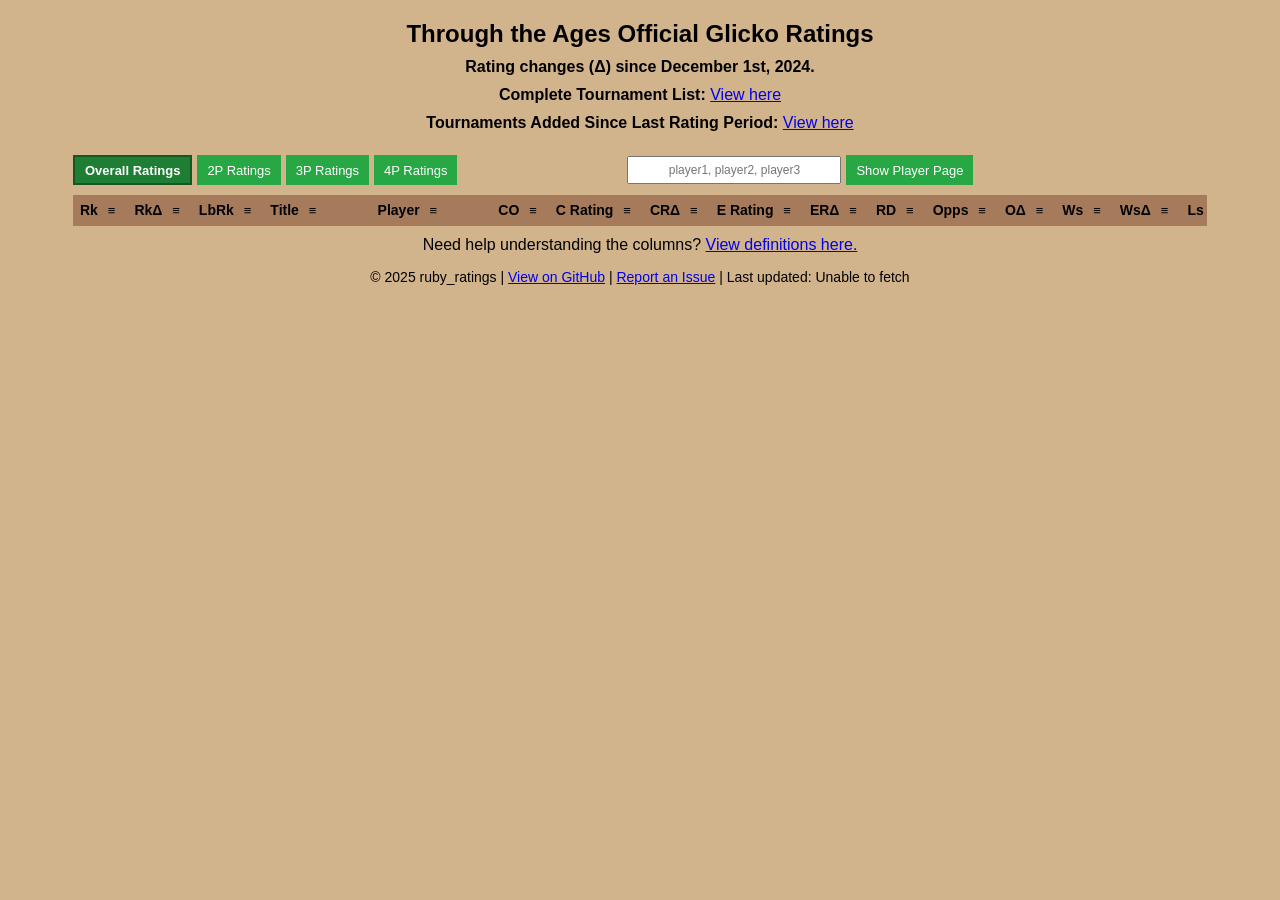
==== index.html @ 81be3455 "Add Leaderboard Rank and fix sorting" ====
<!DOCTYPE html>
<html lang="en">
<head>
    <title>TTA Ratings</title>
    <link rel="stylesheet" type="text/css" href="styles.css">
    <link rel="icon" type="image/png" href="favicon.ico">
    <meta name="viewport" content="width=device-width, initial-scale=1.0">
</head>
<body>

    <div class="container">
        <h2 id="ratings-title" style="text-align: center;">Through the Ages Official Glicko Ratings</h2>
        <p style="text-align: center;">
            <strong>Rating changes (Δ) since December 1st, 2024.</strong>
        </p>
            
        <p style="text-align: center;">
            <strong>Complete Tournament List:</strong>
            <a href="https://github.com/ausberg/tta_ratings/blob/main/all_tournaments.md" target="_blank">View here</a>
        </p>
        
        <p style="text-align: center;">
            <strong>Tournaments Added Since Last Rating Period:</strong>
            <a href="https://github.com/ausberg/tta_ratings/blob/main/new_tournaments.md" target="_blank">View here</a>
        </p>

        <br>

        <div class="controls-container">
            <div class="controls-section ratings-search">
                <button id="overallRatingsBtn" class="ctrl-btn" data-filename="ratings_overall.csv">Overall Ratings</button>
                <button id="ratings2pBtn" class="ctrl-btn" data-filename="ratings_2p.csv">2P Ratings</button>
                <button id="ratings3pBtn" class="ctrl-btn" data-filename="ratings_3p.csv">3P Ratings</button>
                <button id="ratings4pBtn" class="ctrl-btn" data-filename="ratings_4p.csv">4P Ratings</button>
            
                <div class="ratings-spacer"></div>
            
                <input type="text" id="search" class="tooltip-btn" 
                    placeholder="player1, player2, player3"
                    title="Search Tips:
            - Use commas to search multiple names (e.g., Alice, Bob).
            - Use quotes to search for an exact name. Example: 'Arne' finds only Arne, not Arnekin.
            - To jump directly to a player’s page, enter a single name (no commas) and click 'Show Player Page'.">
                
                <button id="jumpToPlayerBtn" class="ctrl-btn tooltip-btn"
                    title="Click to jump directly to a player's page.
            - This only works if a single name is entered (no commas).">
                    Show Player Page
                </button>
            </div>            
        
            <div class="controls-section export-buttons">
                <button id="ctrl-btn" class="ctrl-btn tooltip-btn" data-tooltip="Download the currently displayed table data as a CSV file.">Export Current</button>
                <button id="exportAllBtn" class="ctrl-btn tooltip-btn" data-tooltip="Download all ratings data as a CSV file.">Export All</button>
            </div>
        </div>                 

        <div class="table-container">
            <table>
                <tr>
                    <th title="The player's position on the Glicko leaderboard based on Conservative Rating.&#10;- Denotes inactive players">
                        Rk <button class="filter-btn" data-index="0">≡</button>
                    </th>                    
                    <th title="Change in Glicko rank since the start of the rating period.">
                        RkΔ <button class="filter-btn" data-index="1">≡</button>
                    </th>
                    <th title="The player's position on wolvs' TTA Leaderboard.">
                        LbRk <button class="filter-btn" data-index="2">≡</button>
                    </th>         
                    <th title="The highest division ever reached by a player in the International or Intermezzo tournament. 
                    GM: Grandmaster 
                    M: Master 
                    P: Platinum 
                    G: Gold
                    Silver to be added soon.">
                        Title <button class="filter-btn" data-index="3">≡</button>
                    </th>           
                    <th title="The player's name.">
                        Player <button class="filter-btn" data-index="4">≡</button>
                    </th>
                    <th title="The player's country.">
                        CO <button class="filter-btn" data-index="5">≡</button>
                    </th>
                    <th title="Conservative Rating = Rating - (3 * RD), ensuring more stability.">
                        C Rating <button class="filter-btn" data-index="6">≡</button>
                    </th>
                    <th title="Change in Conservative Rating since the start of the rating period.">
                        CRΔ <button class="filter-btn" data-index="7">≡</button>
                    </th>
                    <th title="The player's estimated skill level.">
                        E Rating <button class="filter-btn" data-index="8">≡</button>
                    </th>
                    <th title="Change in Estimated Rating since the start of the rating period.">
                        ERΔ <button class="filter-btn" data-index="9">≡</button>
                    </th>
                    <th title="Rating Deviation (RD) represents rating uncertainty. Lower is better.">
                        RD <button class="filter-btn" data-index="10">≡</button>
                    </th>
                    <th title="Total number of opponents faced.">
                        Opps <button class="filter-btn" data-index="11">≡</button>
                    </th>
                    <th title="Total number of opponents faced since the start of the rating period.">
                        OΔ <button class="filter-btn" data-index="12">≡</button>
                    </th>
                    <th title="Total number of games won.">
                        Ws <button class="filter-btn" data-index="13">≡</button>
                    </th>
                    <th title="Change in the number of wins since the start of the rating period.">
                        WsΔ <button class="filter-btn" data-index="14">≡</button>
                    </th>
                    <th title="Total number of games lost.">
                        Ls <button class="filter-btn" data-index="15">≡</button>
                    </th>
                    <th title="Change in the number of losses since the start of the rating period.">
                        LsΔ <button class="filter-btn" data-index="16">≡</button>
                    </th>
                    <th title="Total number of games drawn.">
                        Ds <button class="filter-btn" data-index="17">≡</button>
                    </th>
                    <th title="Win percentage = (Wins / (Wins + Losses + Draws)) * 100.">
                        W% <button class="filter-btn" data-index="18">≡</button>
                    </th>
                    <th title="Change in win percentage since the start of the rating period.">
                        W%Δ <button class="filter-btn" data-index="19">≡</button>
                    </th>                    
                </tr>
                <tbody id="ratings-table-body"></tbody>
            </table>
        </div>
                </tr>
                <tbody id="ratings-table-body"></tbody>
            </table>
        </div>

        <p style="text-align: center;">
            Need help understanding the columns? 
            <a href="https://github.com/ausberg/tta_ratings/blob/main/definitions.md" target="_blank">View definitions here.</a>
        </p>

        <div id="filter-menu" style="display: none; position: absolute; background: white; border: 1px solid gray; padding: 10px;">
            <div id="filter-title" style="font-weight: bold;"></div>
            <input type="text" id="filter-input" autocomplete="off" spellcheck="false" placeholder="Enter filter value">
            <button id="applyFilterBtn">Apply</button>
            <button id="clearFilterBtn">Clear</button>
            <div id="filter-tooltip" style="font-size: 12px; color: gray; margin-top: 5px;">
                Use '=', '!=' '>', '>=', '<', '<=' for filtering (e.g., '>= 10' or '<= 5').<br>
                Use =new or =unretired on Rank Δ to see new or unretired players.
            </div>
        </div>

        <div class="pagination"></div>

    </div>

    <footer style="text-align: center; padding: 10px; font-size: 14px;">
        © 2025 ruby_ratings | <a href="https://github.com/ausberg/tta_ratings" target="_blank">View on GitHub</a> | 
        <a href="https://github.com/ausberg/tta_ratings/issues" target="_blank">Report an Issue</a> |
        <span id="last-updated">Last updated: Fetching...</span>
    </footer>   

    <script src="script.js"></script>
</body>
</html>
---- styles.css ----
/* ========================== */
/*         GENERAL            */
/* ========================== */

body {
    font-family: Arial, sans-serif;
    margin: 10px;
    background-color: #D2B48C;
    color: black;
}

.container {
    max-width: 90%;
    margin: 0 auto;
    padding: 5px 10px;
    display: flex;
    flex-direction: column;
    align-items: center;
    justify-content: center;
}

/* ========================== */
/*         TABLE STYLES       */
/* ========================== */

.table-container {
    overflow-x: auto;
    max-width: 100%;
}

table {
    width: auto;
    margin: 0 auto;
    border-collapse: collapse;
    white-space: nowrap;
}

th, td {
    padding: 4px 6px;
    font-size: 13px;
    border: 1px solid #A67B5B;
    text-align: center;
}

th {
    padding: 6px;
    font-size: 14px;
    background-color: #A67B5B;
    color: black;
    cursor: pointer;
    position: sticky;
    top: 0;
}

th:hover {
    background-color: #8B5A2B;
}

tr.highlight {
    background-color: yellow !important;
    font-weight: bold;
}

tr:nth-child(even) { background-color: #F0E4D7; }
tr:nth-child(odd) { background-color: #E6D2BA; }

/* Positive & Negative Formatting */
.positive { color: green; font-weight: bold; }
.negative { color: red; font-weight: bold; }
.red {color: red;font-weight: bold; }

/* ========================== */
/*  Set minimum width for Player column  */
/* ========================== */
th:nth-child(5), td:nth-child(5) {
    min-width: 150px; /* Adjust width as needed */
    max-width: 250px; /* Optional: prevents excessive stretching */
    overflow: hidden;
    text-overflow: ellipsis; /* Ensures text doesn't overflow */
    white-space: nowrap;
}

/* ========================== */
/*       CONTROL SECTIONS     */
/* ========================== */

/* Main controls container */
.controls-container {
    display: flex;
    justify-content: space-between;
    align-items: center;
    flex-wrap: nowrap;
    margin-bottom: 10px;
    max-width: 100%;
    margin-left: auto;
    margin-right: auto;
    gap: 330px;
}

/* Ratings + Search group (Align Left) */
.controls-section.ratings-search {
    display: flex;
    align-items: center;
    gap: 5px;
    flex: 1;
    justify-content: flex-start;
}

/* Adds space ONLY after the last Ratings button */
.ratings-spacer {
    width: 160px; /* Adjust to control space between Ratings and Search */
    flex-shrink: 0; /* Prevents it from collapsing */
}

/* Export Buttons (Align Right) */
.controls-section.export-buttons {
    display: flex;
    align-items: center;
    gap: 5px;
    flex: 1;
    justify-content: flex-end;
}

/* Search Bar */
#search {
    width: 200px;
    max-width: 100%;
    text-align: center;
    padding: 5px;
    font-size: 12px;
}

/* ========================== */
/*          BUTTONS           */
/* ========================== */

.ctrl-btn {
    padding: 5px 10px;
    font-size: 13px;
    background-color: #28a745;
    color: white;
    border: none;
    cursor: pointer;
    height: 30px;
    min-width: 50px;
    text-align: center;
    white-space: nowrap;
}

.ctrl-btn:hover {
    background-color: #218838;
}

/* Highlight the active button */
.ctrl-btn.active-btn {
    background-color: #1e7e34;
    font-weight: bold;
    border: 2px solid #155724;
}

/* Filter Buttons */
.filter-btn {
    font-size: 13px;
    background: none;
    border: none;
    cursor: pointer;
}

/* Pagination */
.pagination {
    display: flex;
    align-items: center;
    justify-content: center;
    gap: 15px;
    width: 100%;
    flex-wrap: wrap;
}

.pagination button {
    padding: 4px 8px;
    border: none;
    background-color: #A67B5B;
    color: black;
    cursor: pointer;
    font-size: 13px;
}

.pagination button:hover { background-color: #8B5A2B; }
.pagination button:disabled { background-color: #ccc; cursor: not-allowed; }

/* Rows Per Page */
.rows-per-page-container {
    display: flex;
    align-items: center;
    gap: 10px;
    margin-left: 15px;
}

#rowsPerPageSelect {
    padding: 5px;
    font-size: 14px;
    cursor: pointer;
}

/* ========================== */
/*         TOOLTIPS           */
/* ========================== */

/* Ensure tooltips appear correctly on inputs */
.tooltip-btn,
.tooltip-btn[type="text"] {
    position: relative;
}

/* Tooltip styling */
.tooltip-btn::after {
    content: attr(data-tooltip);
    visibility: hidden;
    width: 220px;
    background-color: #fff;
    color: black;
    text-align: left;
    padding: 8px;
    border-radius: 4px;
    border: 1px solid black;
    position: absolute;
    bottom: 120%;
    left: 50%;
    transform: translateX(-50%);
    box-shadow: 2px 2px 10px rgba(0, 0, 0, 0.2);
    font-size: 13px;
    line-height: 1.4;
    white-space: normal;
    opacity: 0;
    transition: opacity 0.2s ease-in-out;
    pointer-events: none;
    z-index: 1000;
}

/* Show tooltip on hover (for buttons) */
.tooltip-btn:hover::after {
    visibility: visible;
    opacity: 1;
}

/* Show tooltip when input is focused */
.tooltip-btn:focus::after {
    visibility: visible;
    opacity: 1;
}

/* ========================== */
/*       RESPONSIVENESS       */
/* ========================== */

@media screen and (max-width: 768px) {
    table { font-size: 12px; }
    th, td { padding: 5px; white-space: nowrap; }

    .controls-container {
        flex-direction: column;
        align-items: center;
        gap: 10px;
        width: 100%;
    }

    .controls-section {
        width: 100%;
        display: flex;
        justify-content: center;
        flex-wrap: wrap;
    }

    .ctrl-btn, .filter-btn {
        width: 45%;
        max-width: 250px;
        margin: 5px;
    }

    .search-container input {
        width: 90%;
        max-width: 300px;
        margin-top: 5px;
    }

    .table-container {
        overflow-x: auto;
        width: 100%;
    }

    table {
        display: block;
        overflow-x: auto;
        white-space: nowrap;
    }

    .filter-btn {
        font-size: 15px;
        padding: 5px 5px;
        min-width: 5px;
    }
}

/* ========================== */
/*        MISC STYLES         */
/* ========================== */

h2, p {
    margin: 5px 0;
    text-align: center;
}

.filter-menu {
    position: absolute;
    display: none;
    background: white;
    border: 1px solid #A67B5B;
    box-shadow: 2px 2px 10px rgba(0, 0, 0, 0.2);
    padding: 8px;
    z-index: 1000;
}

.filter-menu input {
    width: 100%;
    padding: 4px;
    margin-bottom: 4px;
    border: 1px solid #A67B5B;
}

/* Highlight active filter buttons */
.filter-btn.active-filter {
    background-color: #FFD700;
    font-weight: bold;
    border: 2px solid #DAA520;
}

.trophy {
    display: inline-block;
    width: 16px;
    height: 16px;
    margin-right: 1px;
    vertical-align: middle;
    margin-bottom: 3px; /* Nudges it up */
}

.gold-trophy {
    content: url('images/gold_trophy.png');
}

.silver-trophy {
    content: url('images/silver_trophy.png');
}

.bronze-trophy {
    content: url('images/bronze_trophy.png');
}

.fourth-place-ribbon {
    content: url('images/fourth_place.png');
}

.sf-icon {
    content: url('images/semi_finalist.png');
}

.player-link {
    color: inherit; /* Matches the table text color */
    text-decoration: none; /* Removes underline */
    font-weight: bold; /* Optional: Make it bold */
}

.player-link:hover {
    text-decoration: underline; /* Adds underline on hover */
    color: #8B5A2B; /* Optional: Make it stand out a bit */
}

.yt-icon {
    width: 14px;
    height: 14px;
    vertical-align: middle;
    margin-left: 1px;
    margin-bottom: 2px; /* Nudges it up */
}
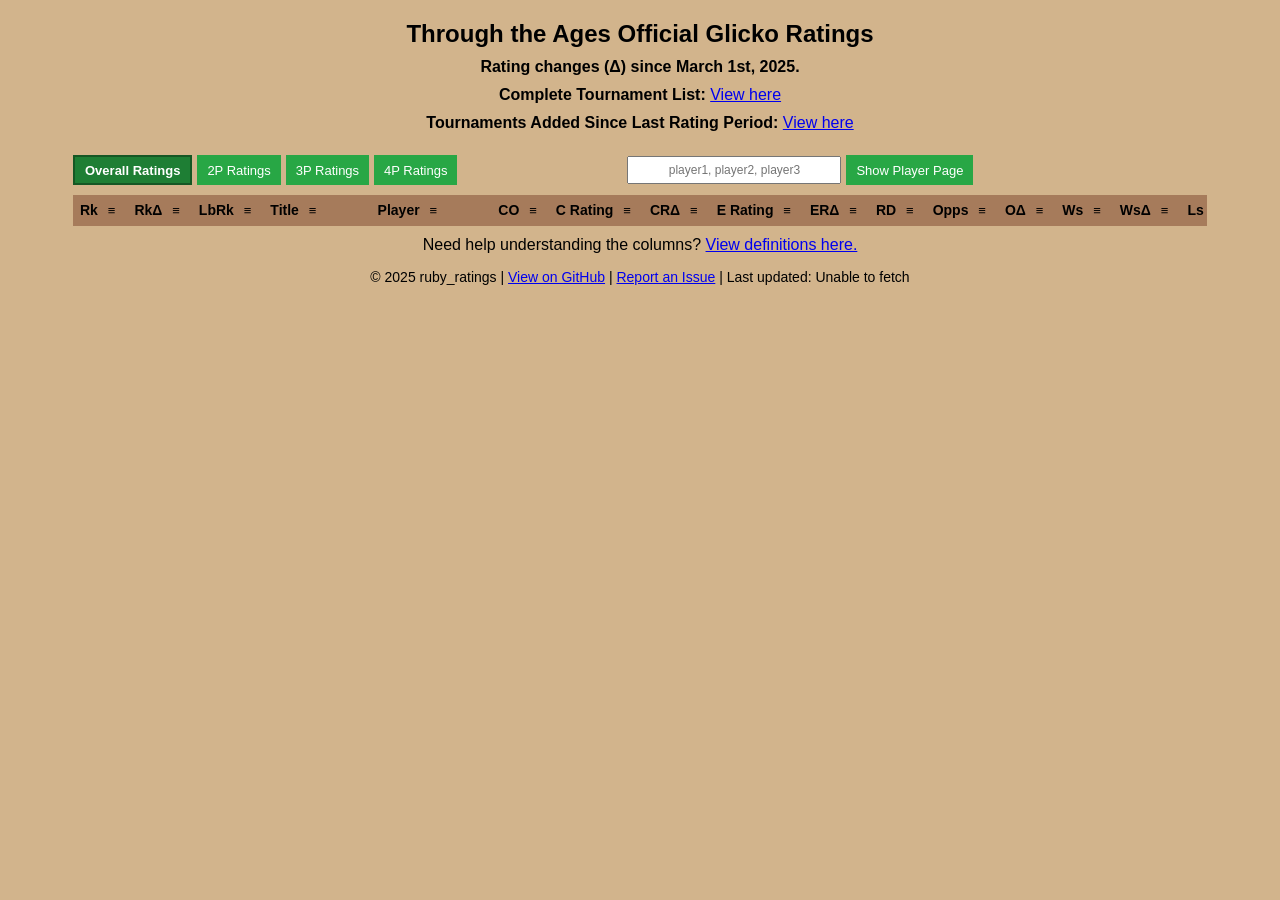
==== commit 994afdbc: "Add Worlds Stage 3 and Mercurial S22 to ratings, compare to March 1st" ====
--- a/index.html
+++ b/index.html
@@ -11,7 +11,7 @@
     <div class="container">
         <h2 id="ratings-title" style="text-align: center;">Through the Ages Official Glicko Ratings</h2>
         <p style="text-align: center;">
-            <strong>Rating changes (Δ) since December 1st, 2024.</strong>
+            <strong>Rating changes (Δ) since March 1st, 2025.</strong>
         </p>
             
         <p style="text-align: center;">
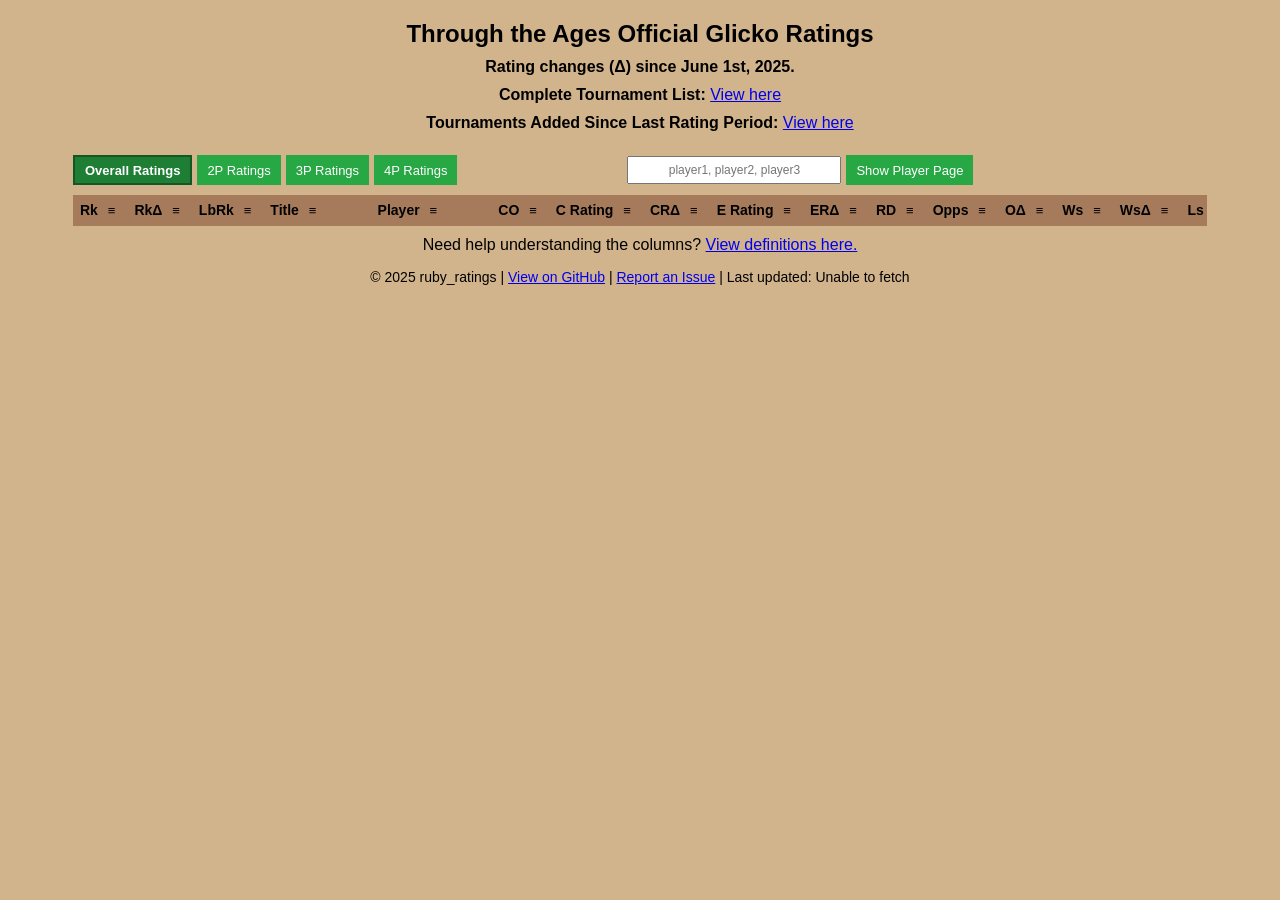
==== commit fd62dcca: "Added results since last update" ====
--- a/index.html
+++ b/index.html
@@ -11,7 +11,7 @@
     <div class="container">
         <h2 id="ratings-title" style="text-align: center;">Through the Ages Official Glicko Ratings</h2>
         <p style="text-align: center;">
-            <strong>Rating changes (Δ) since March 1st, 2025.</strong>
+            <strong>Rating changes (Δ) since June 1st, 2025.</strong>
         </p>
             
         <p style="text-align: center;">
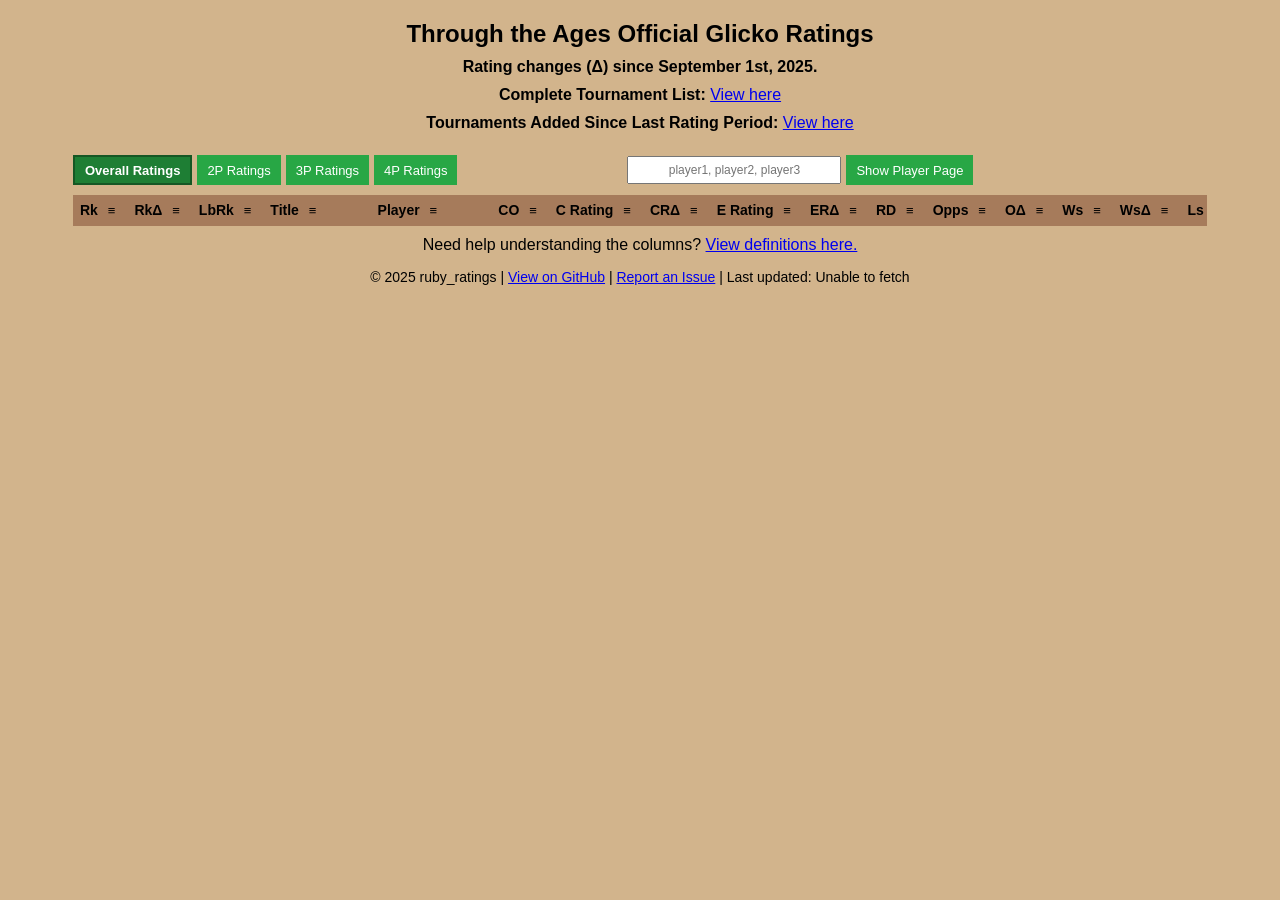
==== commit c107dc7d: "Update ratings, compare to Sep 1" ====
--- a/index.html
+++ b/index.html
@@ -11,7 +11,7 @@
     <div class="container">
         <h2 id="ratings-title" style="text-align: center;">Through the Ages Official Glicko Ratings</h2>
         <p style="text-align: center;">
-            <strong>Rating changes (Δ) since June 1st, 2025.</strong>
+            <strong>Rating changes (Δ) since September 1st, 2025.</strong>
         </p>
             
         <p style="text-align: center;">
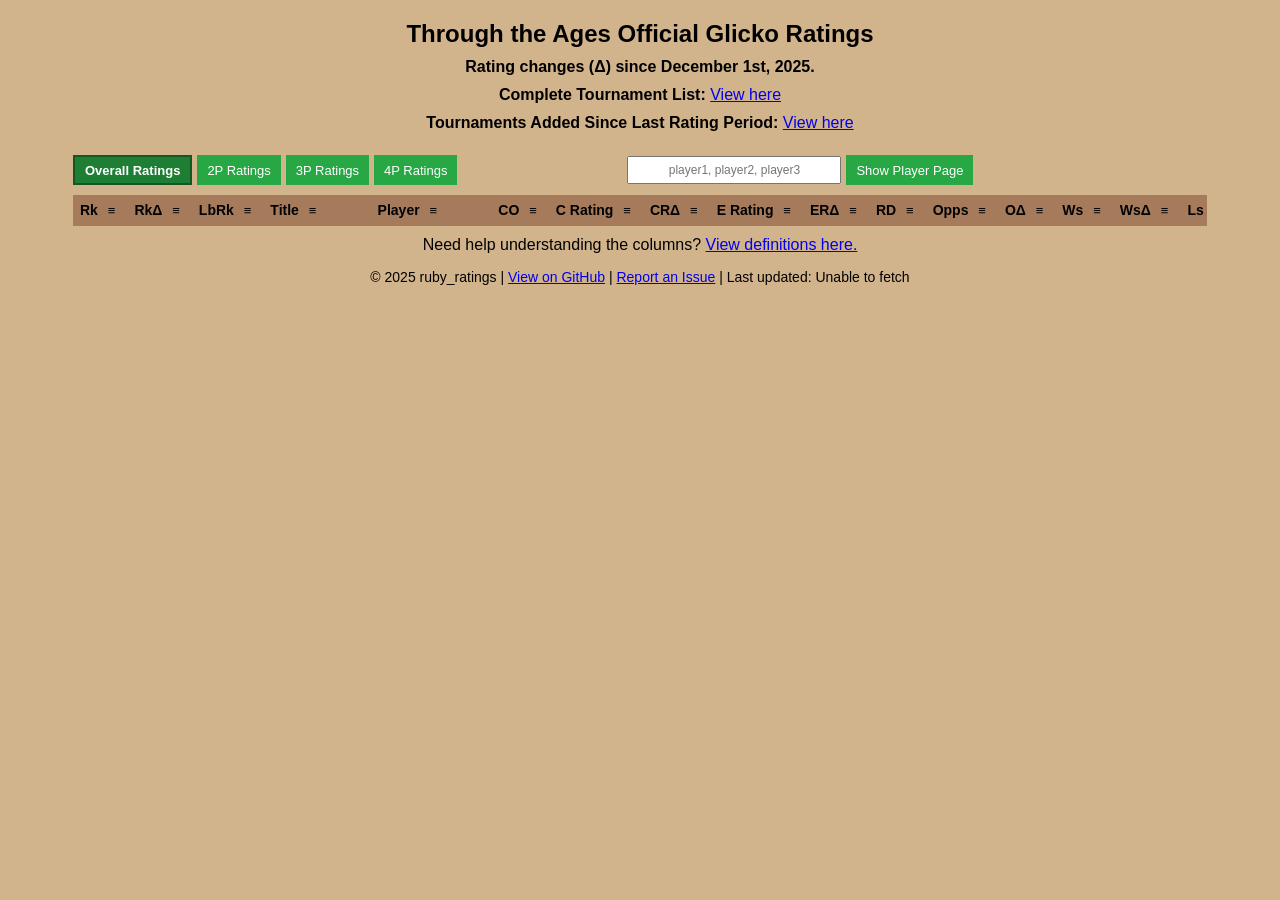
==== commit 69092986: "Update ratings and period" ====
--- a/index.html
+++ b/index.html
@@ -11,7 +11,7 @@
     <div class="container">
         <h2 id="ratings-title" style="text-align: center;">Through the Ages Official Glicko Ratings</h2>
         <p style="text-align: center;">
-            <strong>Rating changes (Δ) since September 1st, 2025.</strong>
+            <strong>Rating changes (Δ) since December 1st, 2025.</strong>
         </p>
             
         <p style="text-align: center;">
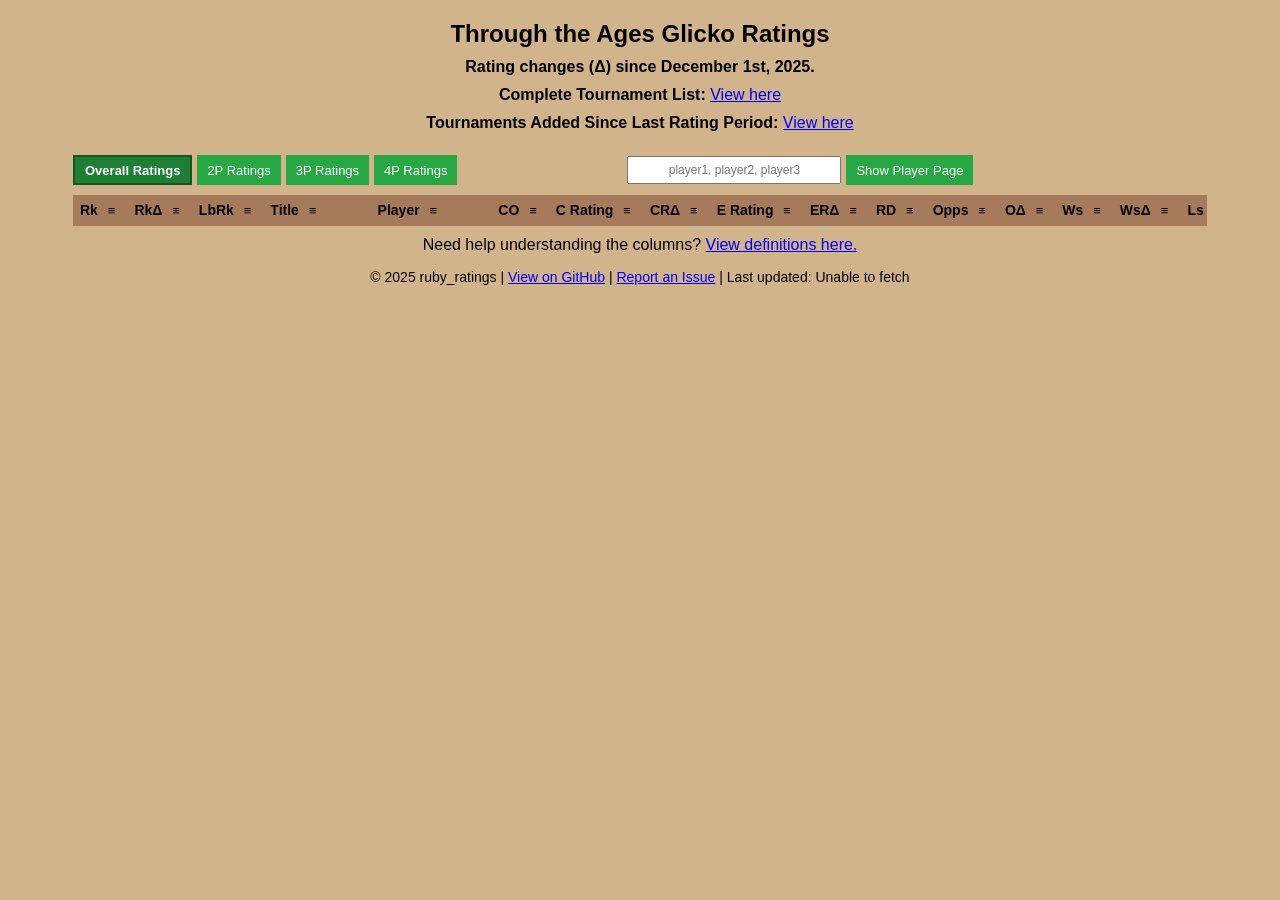
==== commit dec37466: "Updating ratings" ====
--- a/index.html
+++ b/index.html
@@ -9,7 +9,7 @@
 <body>
 
     <div class="container">
-        <h2 id="ratings-title" style="text-align: center;">Through the Ages Official Glicko Ratings</h2>
+        <h2 id="ratings-title" style="text-align: center;">Through the Ages Glicko Ratings</h2>
         <p style="text-align: center;">
             <strong>Rating changes (Δ) since December 1st, 2025.</strong>
         </p>
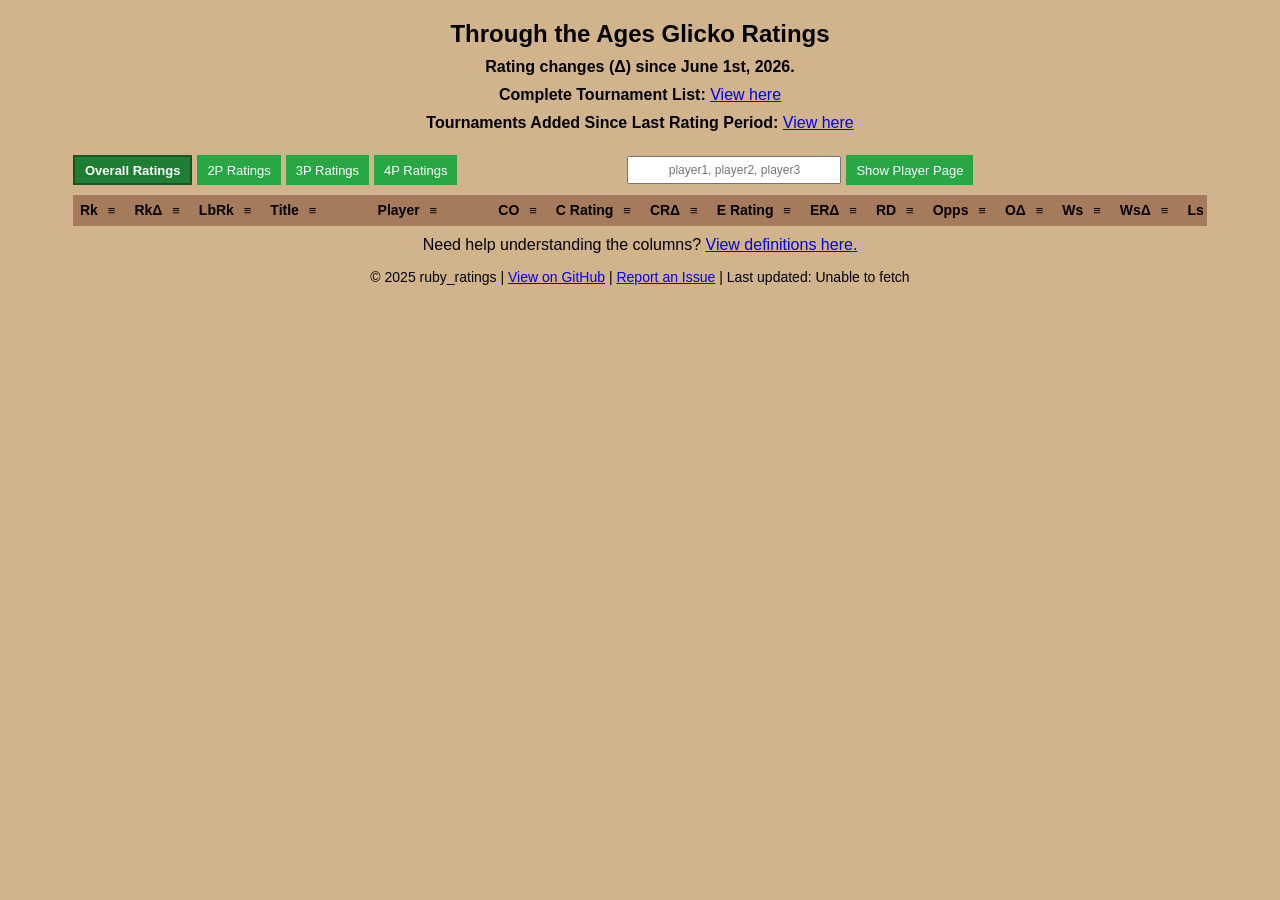
==== commit 5b6066b1: "Update ratings" ====
--- a/index.html
+++ b/index.html
@@ -11,7 +11,7 @@
     <div class="container">
         <h2 id="ratings-title" style="text-align: center;">Through the Ages Glicko Ratings</h2>
         <p style="text-align: center;">
-            <strong>Rating changes (Δ) since December 1st, 2025.</strong>
+            <strong>Rating changes (Δ) since June 1st, 2026.</strong>
         </p>
             
         <p style="text-align: center;">
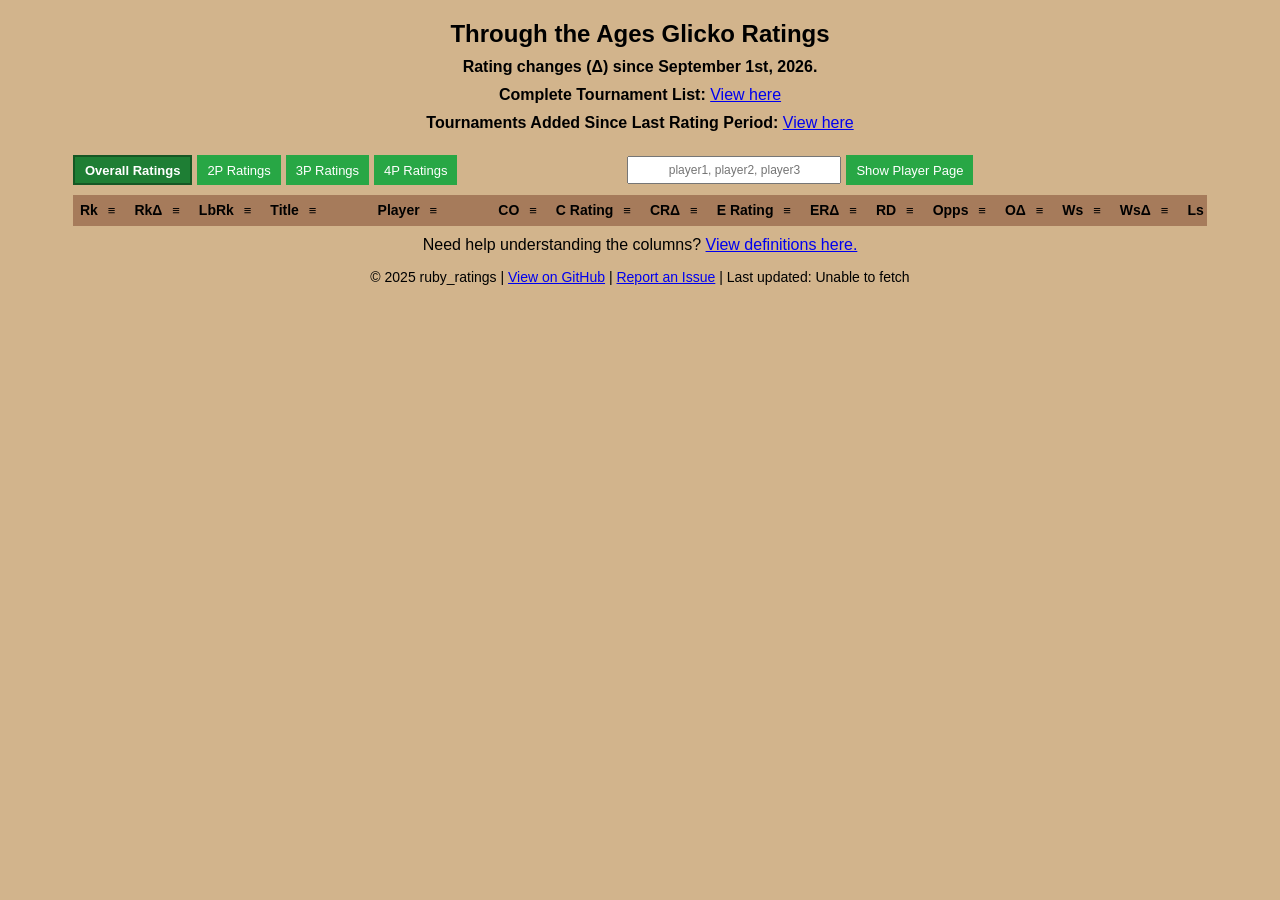
==== commit ffd09ab5: "Update ratings" ====
--- a/index.html
+++ b/index.html
@@ -11,7 +11,7 @@
     <div class="container">
         <h2 id="ratings-title" style="text-align: center;">Through the Ages Glicko Ratings</h2>
         <p style="text-align: center;">
-            <strong>Rating changes (Δ) since June 1st, 2026.</strong>
+            <strong>Rating changes (Δ) since September 1st, 2026.</strong>
         </p>
             
         <p style="text-align: center;">
